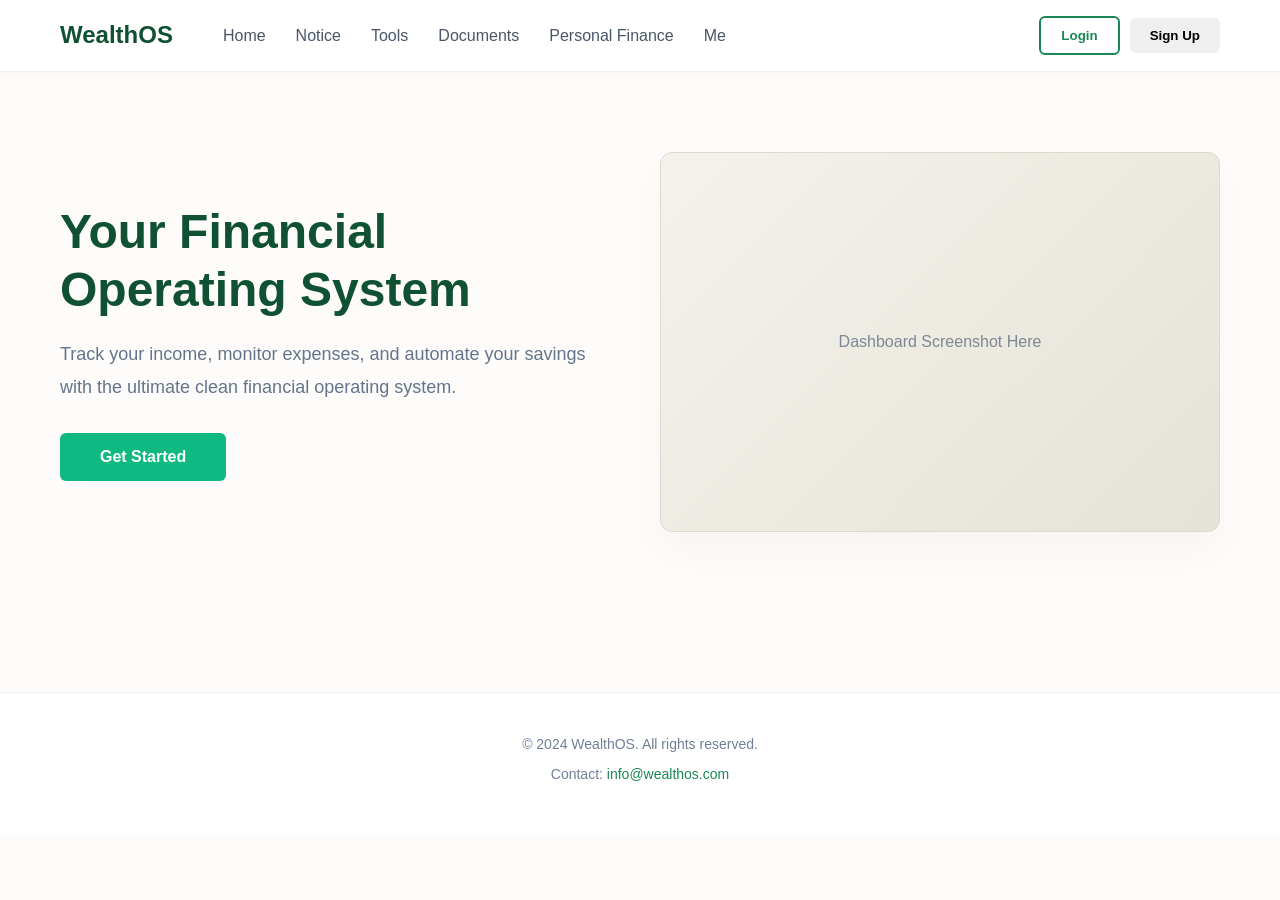
==== document.html @ 920979d0 "Moved files to root for deployment" ====
<!DOCTYPE html>
<html lang="en">
<head>
    <meta charset="UTF-8">
    <meta name="viewport" content="width=device-width, initial-scale=1.0">
    <title>WealthOS - Documents</title>
    <link rel="stylesheet" href="styles.css">
    <link rel="stylesheet" href="documents.css">
</head>
<body>
    <nav class="navbar">
        <div class="nav-container">
            <div class="logo">WealthOS</div>
            <ul class="nav-links">
                <li><a href="home.html">Home</a></li>
                <li><a href="home.html#notice">Notice</a></li>
                <li><a href="home.html#tools">Tools</a></li>
                <li><a href="document.html">Documents</a></li>
                <li><a href="home.html#finance">Personal Finance</a></li>
            </ul>
            <div class="navbar-profile">
                <div id="navbarAvatar" class="navbar-avatar-box">
                    <span id="navbarAvatarInitial"></span>
                </div>
            </div>
        </div>
    </nav>

    <main class="document-page">
        <div class="document-header">
            <div>
                <h1>Documents</h1>
                <p>Upload and store your document photos securely in WealthOS.</p>
            </div>
            <a href="home.html" class="back-link">← Back to Dashboard</a>
        </div>

        <div class="document-card">
            <div class="document-card-content">
                <h2>Upload Document Photos</h2>
                <p>Select image files of your documents to save them safely for later reference.</p>
                <div class="upload-controls">
                    <input id="documentName" type="text" placeholder="Document Name (e.g. Passport, Rent Bill)">
                    <select id="documentCategory">
                        <option value="Passport">Passport</option>
                        <option value="ID Card">ID Card</option>
                        <option value="Bill">Bill</option>
                        <option value="Certificate">Certificate</option>
                        <option value="Other">Other</option>
                    </select>
                    <label for="documentFiles" class="upload-button">Choose Images</label>
                    <input id="documentFiles" type="file" accept="image/*" multiple>
                    <button id="clearDocumentsBtn" class="secondary-btn">Clear All</button>
                </div>
                <div class="document-help-text">You can upload passports, IDs, bills, or any document photo. Files are stored in browser storage per user.</div>
            </div>
        </div>

        <section class="document-list-section">
            <div class="document-list-header">
                <h2>Saved Documents</h2>
                <span id="documentCount">0 documents</span>
            </div>
            <div id="documentsList" class="document-list"></div>
            <div id="emptyState" class="document-empty-state">No documents uploaded yet. Choose images to start.</div>
        </section>
    </main>

    <script src="document.js"></script>
</body>
</html>
---- styles.css ----
/* ============================================
   RESET & BASIC STYLES
   ============================================ */
* {
    margin: 0;
    padding: 0;
    box-sizing: border-box;
}

html {
    overflow-x: hidden;
}

body {
    font-family: 'Segoe UI', Tahoma, Geneva, Verdana, sans-serif;
    line-height: 1.6;
    color: #1e293b;
    overflow-x: hidden;
    width: 100%;
    /* Soft Warm White Background */
    background-color: #fdfcfb; 
}

/* ============================================
   NAVBAR STYLING
   ============================================ */
.navbar {
    background-color: #ffffff;
    padding: 1rem 0;
    box-shadow: 0 2px 8px rgba(0, 0, 0, 0.02);
    position: sticky;
    top: 0;
    width: 100%;
    z-index: 1000;
    border-bottom: 1px solid #f3f1eb;
}

.nav-container {
    max-width: 1200px;
    margin: 0 auto;
    padding: 0 20px;
    display: flex;
    justify-content: space-between;
    align-items: center;
    width: 100%;
}

.logo {
    font-size: 24px;
    font-weight: bold;
    color: #0f5132; /* Primary Deep Green */
    white-space: nowrap;
}

/* NAV LINKS - HORIZONTAL SCROLL */
.nav-links {
    display: flex;
    list-style: none;
    gap: 30px;
    flex: 1;
    margin-left: 50px;
    
    /* SCROLL SETTINGS */
    overflow-x: auto;
    overflow-y: hidden;
    flex-wrap: nowrap;
    padding-right: 20px;
    scroll-behavior: smooth;
    -webkit-overflow-scrolling: touch;
}

/* Custom Mini Scrollbar for Green Theme */
.nav-links::-webkit-scrollbar {
    height: 4px;
}

.nav-links::-webkit-scrollbar-track {
    background: #f1f0ea;
    border-radius: 10px;
}

.nav-links::-webkit-scrollbar-thumb {
    background: #198754;
    border-radius: 10px;
}

.nav-links li {
    list-style: none;
    white-space: nowrap;
    flex-shrink: 0;
}

.nav-links a {
    text-decoration: none;
    color: #4a5568;
    font-weight: 500;
    transition: color 0.3s ease;
}

.nav-links a:hover {
    color: #198754; /* Green Hover */
}

/* AUTH BUTTONS */
.auth-buttons {
    display: flex;
    gap: 10px;
    flex-wrap: nowrap;
    align-items: center;
}

.login-btn, .signup-btn {
    padding: 10px 20px;
    border: none;
    border-radius: 6px;
    cursor: pointer;
    font-weight: 600;
    transition: all 0.3s ease;
    white-space: nowrap;
}

.login-btn {
    background-color: transparent;
    color: #198754;
    border: 2px solid #198754;
}

.login-btn:hover {
    background-color: #198754;
    color: white;
}

/* NAVBAR PROFILE AVATAR */
.navbar-profile {
    display: flex;
    align-items: center;
    gap: 15px;
}

.navbar-avatar-box {
    width: 40px;
    height: 40px;
    background-color: #198754;
    color: white;
    font-size: 18px;
    font-weight: bold;
    display: flex;
    justify-content: center;
    align-items: center;
    border-radius: 50%;
    overflow: hidden;
    background-size: cover;
    background-position: center;
    cursor: pointer;
    transition: transform 0.2s ease;
}

.navbar-avatar-box:hover {
    transform: scale(1.1);
}
}

.signup-btn {
    background-color: #198754;
    color: white;
}

.signup-btn:hover {
    background-color: #0f5132;
    transform: translateY(-2px);
    box-shadow: 0 5px 15px rgba(25, 135, 84, 0.2);
}

/* ============================================
   HERO SECTION
   ============================================ */
.hero {
    max-width: 1200px;
    margin: 0 auto;
    padding: 80px 20px;
    display: grid;
    grid-template-columns: 1fr 1fr;
    gap: 40px;
    align-items: center;
    width: 100%;
}

.hero-content h1 {
    font-size: 48px;
    margin-bottom: 20px;
    color: #0f5132; /* Deep Brand Green */
    line-height: 1.2;
}

.hero-content p {
    font-size: 18px;
    color: #64748b;
    margin-bottom: 30px;
    line-height: 1.8;
}

.cta-button {
    padding: 15px 40px;
    background-color: #10b981; /* Vibrant Accent Green */
    color: white;
    border: none;
    border-radius: 6px;
    font-size: 16px;
    font-weight: bold;
    cursor: pointer;
    transition: all 0.3s ease;
}

.cta-button:hover {
    background-color: #059669;
    transform: translateY(-3px);
    box-shadow: 0 8px 20px rgba(16, 185, 129, 0.25);
}

.hero-image {
    display: flex;
    justify-content: center;
    align-items: center;
    width: 100%;
}

/* Dashboard Mockup Placeholder Box */
.dashboard-mockup {
    width: 100%;
    height: 380px;
    background: linear-gradient(135deg, #f4f2eb 0%, #e5e2d8 100%);
    border: 1px solid #dcd9cf;
    border-radius: 12px;
    box-shadow: 0 20px 40px rgba(0, 0, 0, 0.03);
    display: flex;
    justify-content: center;
    align-items: center;
}

.mockup-text {
    color: #7c8893;
    font-weight: 500;
}

/* ============================================
   FOOTER STYLING
   ============================================ */
.footer {
    background-color: #ffffff;
    padding: 40px 20px;
    text-align: center;
    border-top: 1px solid #f1f0ea;
    margin-top: 80px;
}

.footer p {
    color: #718096;
    font-size: 14px;
    margin-bottom: 8px;
}

.footer a {
    color: #198754;
    text-decoration: none;
    font-weight: 500;
}

.footer a:hover {
    text-decoration: underline;
}

/* ============================================
   RESPONSIVE DESIGN (उत्तरदायी लेआउट)
   ============================================ */
/* ============================================
   RESPONSIVE DESIGN (औंलाले स्क्रोल गर्ने स्टाइल)
   ============================================ */
@media (max-width: 968px) {
    .hero {
        grid-template-columns: 1fr;
        text-align: center;
        padding: 40px 20px;
    }
    
    .hero-content h1 {
        font-size: 36px;
    }
}

/* मोबाइल स्क्रिन (६४० पिक्सेल वा सोभन्दा सानो) को लागि */
@media (max-width: 640px) {
    .nav-container {
        flex-direction: column;
        gap: 15px;
        padding: 10px;
    }

    .logo {
        margin-bottom: 5px;
    }
    
    .nav-links {
        margin-left: 0;
        width: 100%;
        padding: 10px 0;
        
        /* स्क्रोललाई एकदम स्मूथ र सजिलो बनाउने */
        display: flex;
        overflow-x: auto;
        flex-wrap: nowrap;
        -webkit-overflow-scrolling: touch; /* iPhone मा स्मूथ स्क्रोलको लागि */
        scroll-snap-type: x mandatory;
        
        /* मेनुको सुरु र अन्त्यमा अलिकति खाली ठाउँ छोड्ने */
        padding-left: 15px;
        padding-right: 15px;
    }
    
    .nav-links li {
        scroll-snap-align: start;
    }

    /* मोबाइलमा पनि स्क्रोलबार सानो र प्रष्ट देखिने बनाउने */
    .nav-links::-webkit-scrollbar {
        height: 5px; /* स्क्रोलबारको मोटाई */
        display: block; /* मोबाइलमा पनि देखाउने */
    }
    
    .nav-links::-webkit-scrollbar-track {
        background: #f1f0ea;
        border-radius: 10px;
    }
    
    .nav-links::-webkit-scrollbar-thumb {
        background: #198754; /* हाम्रो हरियो थिमको स्क्रोलबार */
        border-radius: 10px;
    }
    
    .auth-buttons {
        width: 100%;
        justify-content: center;
        margin-top: 5px;
    }
}

/* ============================================
   SIGNUP MODAL (POP-UP BOX) STYLING
   ============================================ */
.modal {
    display: none; /* सुरुमा यो लुकेर बस्छ */
    position: fixed;
    z-index: 2000; /* सबैभन्दा माथि देखाउन */
    left: 0;
    top: 0;
    width: 100%;
    height: 100%;
    background-color: rgba(0, 0, 0, 0.4); /* ब्याकग्राउन्ड हल्का धमिलो बनाउन */
    backdrop-filter: blur(4px); /* प्रिमियम धमिलो लुक */
    justify-content: center;
    align-items: center;
}

/* मोडेल बक्स खुल्दा यो क्लास थपिन्छ */
.modal.show {
    display: flex;
}

.modal-content {
    background-color: #fdfcfb; /* Soft Warm White */
    padding: 30px;
    border-radius: 12px;
    width: 100%;
    max-width: 420px;
    position: relative;
    box-shadow: 0 20px 25px -5px rgba(0, 0, 0, 0.1);
    animation: fadeIn 0.3s ease-out;
}

@keyframes fadeIn {
    from { transform: translateY(-20px); opacity: 0; }
    to { transform: translateY(0); opacity: 1; }
}

/* बन्द गर्ने (X) बटन */
.close-btn {
    position: absolute;
    right: 20px;
    top: 15px;
    font-size: 28px;
    font-weight: bold;
    color: #94a3b8;
    cursor: pointer;
    transition: color 0.2s;
}

.close-btn:hover {
    color: #0f5132; /* हाम्रो गाढा हरियो रङ */
}

.modal-content h2 {
    color: #0f5132;
    margin-bottom: 5px;
    font-size: 24px;
}

.modal-content p {
    color: #64748b;
    font-size: 14px;
    margin-bottom: 25px;
}

/* फारमको स्टाइल */
.modal-form {
    display: flex;
    flex-direction: column;
    gap: 15px;
}

.form-group {
    display: flex;
    flex-direction: column;
    gap: 5px;
}

.form-group label {
    font-size: 14px;
    font-weight: 600;
    color: #4a5568;
}

.form-group input {
    padding: 12px;
    border: 1px solid #dcd9cf;
    border-radius: 6px;
    font-size: 15px;
    background-color: #ffffff;
    outline: none;
    transition: border-color 0.2s;
}

.form-group input:focus {
    border-color: #198754; /* फोकस हुँदा हरियो हुने */
    box-shadow: 0 0 0 3px rgba(25, 135, 84, 0.1);
}

/* फारम भित्रको Sign Up बटन */
.form-submit-btn {
    background-color: #198754;
    color: white;
    border: none;
    padding: 14px;
    border-radius: 6px;
    font-size: 16px;
    font-weight: bold;
    cursor: pointer;
    margin-top: 10px;
    transition: background-color 0.2s;
}

.form-submit-btn:hover {
    background-color: #0f5132;
}
/* First Name र Last Name लाई एउटै लाइनमा मिलाउन */
.form-row {
    display: flex;
    gap: 15px;
    width: 100%;
}

.form-row .form-group {
    flex: 1; /* दुवै इनपुट बक्सले बराबर ठाउँ लिन्छन् */
}

/* जन्ममितिको क्यालेन्डर बक्सलाई सफा देखाउन */
input[type="date"] {
    font-family: inherit;
    color: #4a5568;
}
/* मोबाइलमा फर्स्ट नेम र लास्ट नेम तल-माथि बस्ने फिक्स */
@media (max-width: 480px) {
    .form-row {
        flex-direction: column;
        gap: 15px;
    }
}
---- documents.css ----
/* Documents page specific styling */
.document-page {
    max-width: 1100px;
    margin: 60px auto;
    padding: 30px;
    background: #fff;
    border: 1px solid #f3f1eb;
    border-radius: 14px;
    box-shadow: 0 18px 40px rgba(16, 24, 40, 0.06);
}

.document-header {
    display: flex;
    justify-content: space-between;
    align-items: center;
    gap: 16px;
    margin-bottom: 28px;
}

.document-header h1 {
    margin: 0;
    font-size: 32px;
    color: #0f5132;
}

.document-header p {
    margin: 8px 0 0;
    color: #475569;
    font-size: 15px;
}

.back-link {
    color: #0f5132;
    text-decoration: none;
    font-weight: 600;
}

.document-card {
    padding: 24px;
    border: 1px solid #e7ecee;
    border-radius: 14px;
    background: #f8fafc;
    margin-bottom: 30px;
}

.document-card-content h2 {
    margin: 0 0 12px;
    color: #134e4a;
}

.document-card-content p {
    color: #475569;
    line-height: 1.6;
    margin-bottom: 18px;
}

.upload-controls {
    display: flex;
    flex-wrap: wrap;
    gap: 12px;
    align-items: center;
}

.upload-controls input[type="text"],
.upload-controls select {
    min-width: 180px;
    padding: 12px 14px;
    border-radius: 10px;
    border: 1px solid #cbd5e1;
    background: white;
    color: #0f172a;
    font-size: 14px;
}

.upload-controls input[type="text"] {
    flex: 1 1 240px;
}

.upload-controls select {
    min-width: 160px;
}

.upload-button {
    display: inline-flex;
    align-items: center;
    justify-content: center;
    padding: 12px 18px;
    border-radius: 10px;
    background: #198754;
    color: white;
    cursor: pointer;
    border: none;
    font-weight: 600;
}

.upload-controls input[type="file"] {
    display: none;
}

.secondary-btn {
    padding: 12px 18px;
    border-radius: 10px;
    border: 1px solid #cbd5e1;
    background: white;
    cursor: pointer;
    font-weight: 600;
    color: #334155;
}

.document-help-text {
    margin-top: 12px;
    color: #64748b;
    font-size: 14px;
}

.document-list-section {
    margin-top: 10px;
}

.document-list-header {
    display: flex;
    justify-content: space-between;
    align-items: center;
    margin-bottom: 18px;
    gap: 10px;
}

.document-list-header h2 {
    margin: 0;
    color: #0f5132;
}

.document-list-header span {
    color: #475569;
    font-size: 14px;
}

.document-list {
    display: grid;
    grid-template-columns: repeat(2, minmax(0, 1fr));
    gap: 18px;
}

.doc-card {
    display: grid;
    grid-template-columns: 120px 1fr auto;
    gap: 18px;
    padding: 18px;
    border-radius: 14px;
    background: #ffffff;
    border: 1px solid #e2e8f0;
    align-items: center;
}

.doc-preview {
    width: 120px;
    height: 120px;
    object-fit: cover;
    border-radius: 14px;
    border: 1px solid #cbd5e1;
    background: #f8fafc;
}

.doc-info {
    display: grid;
    gap: 6px;
    color: #334155;
    font-size: 14px;
}

.doc-info strong {
    font-size: 16px;
}

.doc-info span {
    color: #64748b;
}

.doc-actions {
    display: flex;
    justify-content: flex-end;
}

.delete-doc-btn {
    background: #f8d7da;
    border: 1px solid #f5c2c7;
    color: #842029;
    padding: 10px 14px;
    border-radius: 10px;
    cursor: pointer;
    font-weight: 600;
}

.document-empty-state {
    margin-top: 20px;
    padding: 18px;
    border-radius: 12px;
    background: #f8fafc;
    color: #475569;
    border: 1px dashed #cbd5e1;
}

@media (max-width: 900px) {
    .document-list {
        grid-template-columns: 1fr;
    }

    .doc-card {
        grid-template-columns: 1fr;
    }

    .document-header {
        flex-direction: column;
        align-items: flex-start;
    }
}
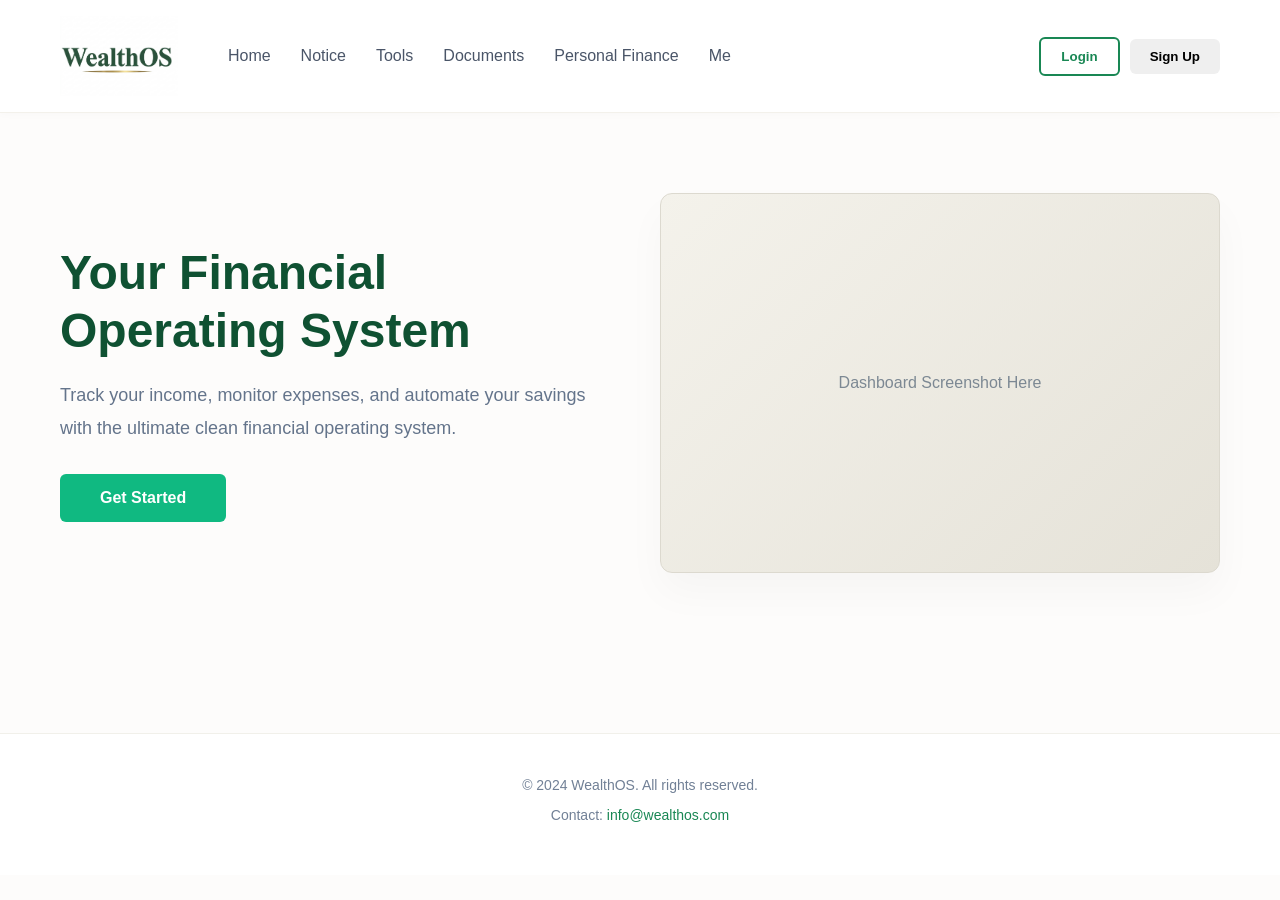
==== commit dade3d9e: "git commit -m "Update logo"" ====
--- a/document.html
+++ b/document.html
@@ -10,7 +10,11 @@
 <body>
     <nav class="navbar">
         <div class="nav-container">
-            <div class="logo">WealthOS</div>
+            <div class="logo">
+                <a href="home.html">
+                    <img src="wealthOSlogo.png" alt="WealthOS" style="height: 80px; vertical-align: middle;">
+                </a>
+            </div>
             <ul class="nav-links">
                 <li><a href="home.html">Home</a></li>
                 <li><a href="home.html#notice">Notice</a></li>
